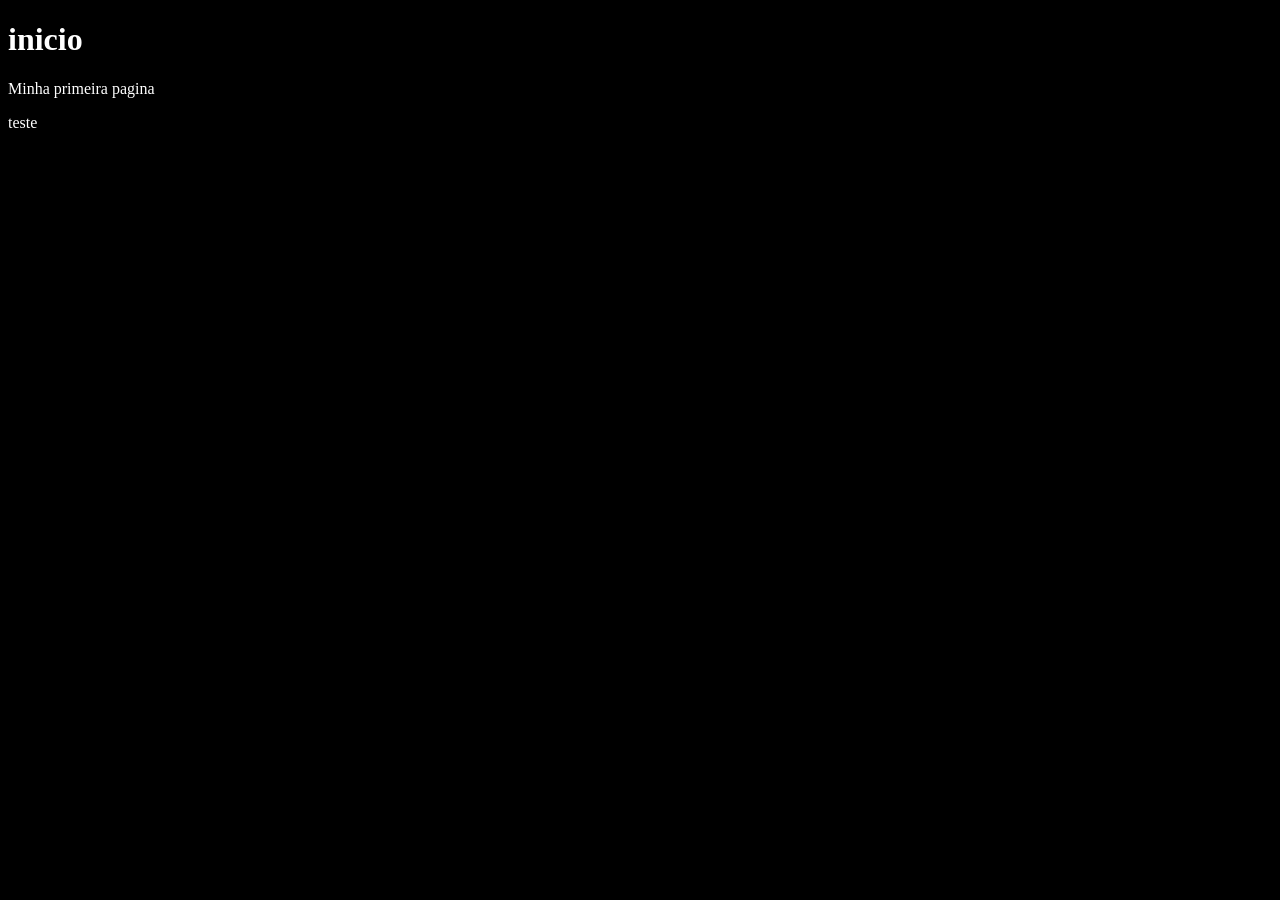
==== index.html @ ad2ea800 "Criando estrutura html e de pastas de css, img e js" ====
<!DOCTYPE html>
<html lang="pt-BR">
<head>
    <metas charset="UTF-8">
    <metas http-equiv="X-UA-compatible" content="IE=edge">
    <metas nome="viewport" content="width=device-width, initial-scale=1.0">
    <link rel="stylesheet" href="assets/css/estilo.css">
    <title>Pagina Inicial</title>
</head>
<body>
    <h1>inicio</h1>
    <p>Minha primeira pagina</p>
    <p>teste</p>
    <script src="assets/js/App.js"></script>
</body>
</html>
---- assets/css/estilo.css ----
{
    padding :0;
    margin: 0;
    box-sizing: border-box
}

body {
    background-color: black ;;
    color: white;
    font-size:16px;
}
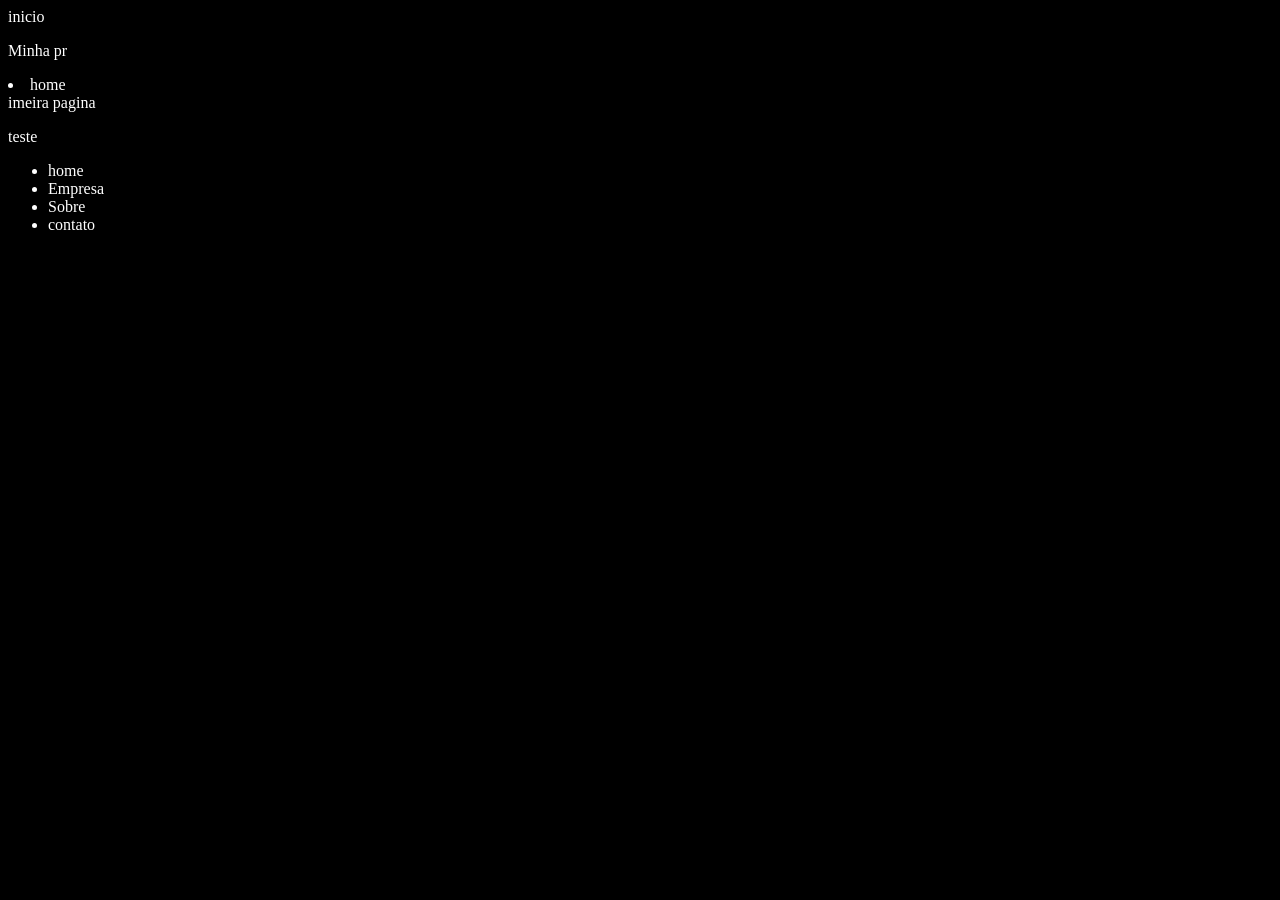
==== commit 2d05ede0: "Adicionando o header e nav no index.html" ====
--- a/index.html
+++ b/index.html
@@ -8,9 +8,21 @@
     <title>Pagina Inicial</title>
 </head>
 <body>
-    <h1>inicio</h1>
-    <p>Minha primeira pagina</p>
-    <p>teste</p>
-    <script src="assets/js/App.js"></script>
+    <header
+        <h1>inicio</h1>
+        <p>Minha pr <li>home</li>
+        </ul>imeira pagina</p>
+        <p>teste</p> 
+    <header>
+    <nav>
+        <ul>
+            <li>home</li>
+            <li>Empresa</li>
+            <li>Sobre</li>
+            <li>contato</li>
+        </ul>
+    </nav>
+        <script src="assets/js/App.js"></script>
+
 </body>
 </html>
--- a/assets/css/estilo.css
+++ b/assets/css/estilo.css
@@ -1,5 +1,5 @@
 {
-    padding :0;
+    padding: 0;
     margin: 0;
     box-sizing: border-box
 }
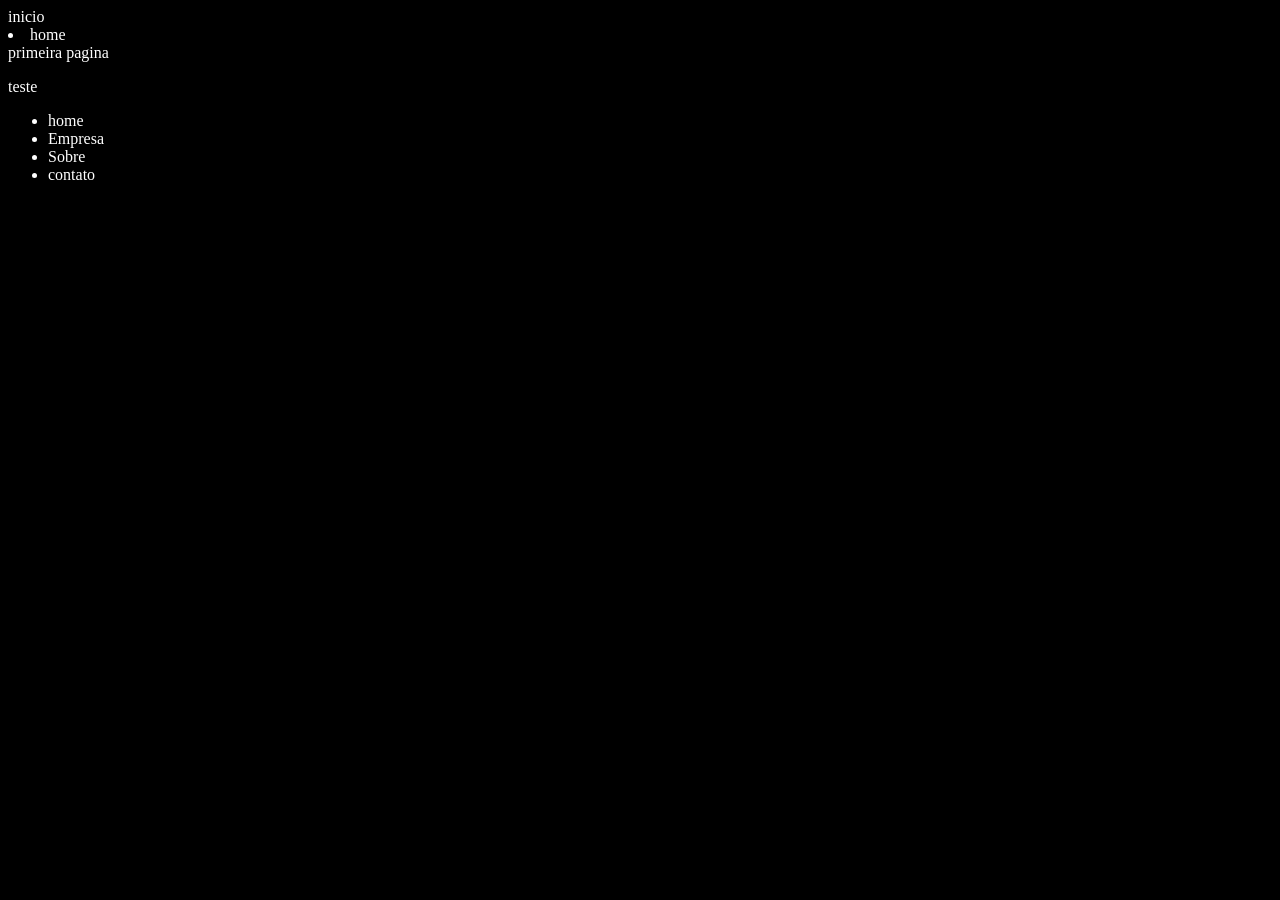
==== commit 5682d2ad: "Arrumando aqui" ====
--- a/index.html
+++ b/index.html
@@ -10,8 +10,8 @@
 <body>
     <header
         <h1>inicio</h1>
-        <p>Minha pr <li>home</li>
-        </ul>imeira pagina</p>
+        <li>home</li>
+        </ul>primeira pagina</ul>
         <p>teste</p> 
     <header>
     <nav>
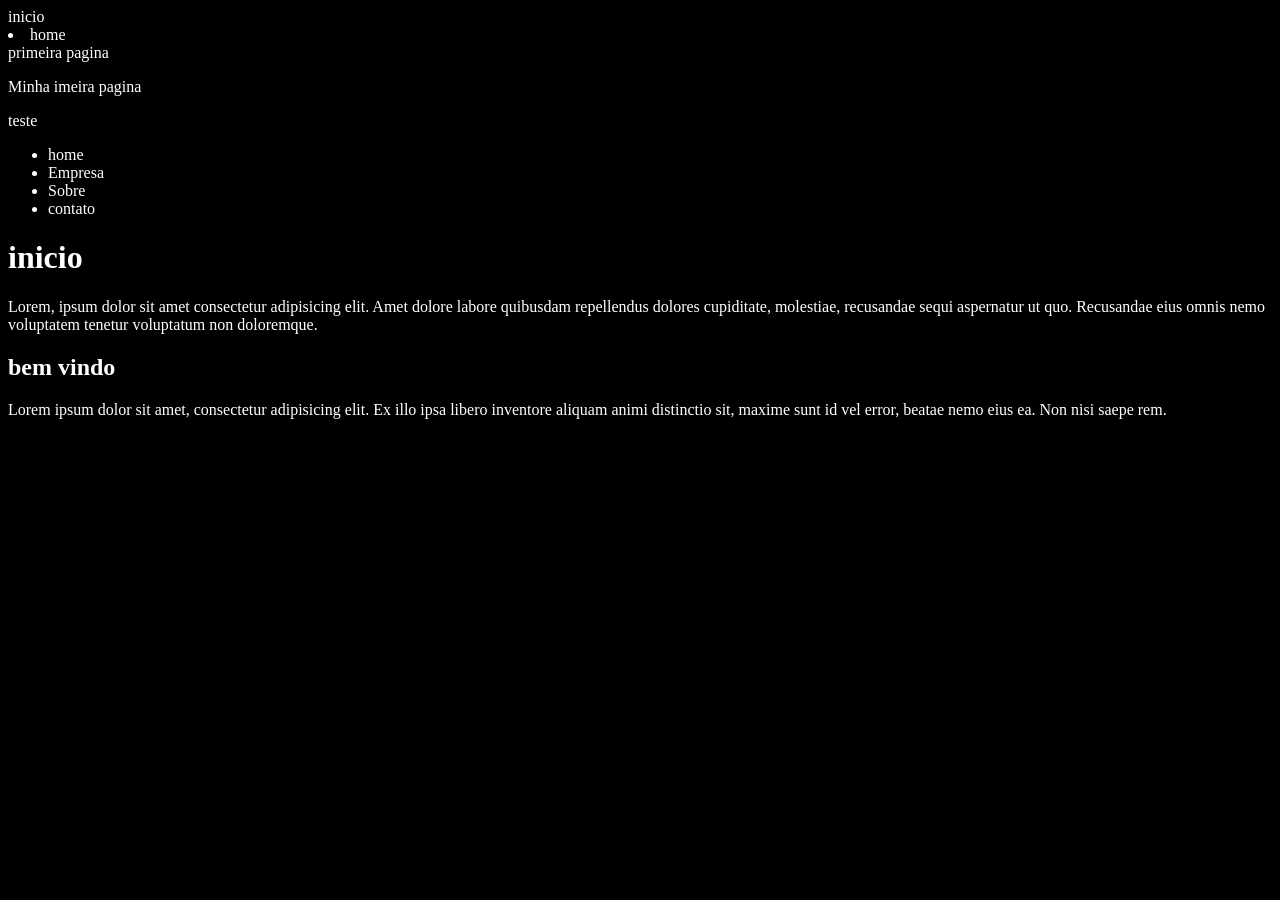
==== commit 8fce8436: "Alterando index.html" ====
--- a/index.html
+++ b/index.html
@@ -9,9 +9,12 @@
 </head>
 <body>
     <header
+ HEAD
+ HEAD
         <h1>inicio</h1>
         <li>home</li>
         </ul>primeira pagina</ul>
+        <p>Minha imeira pagina</p>
         <p>teste</p> 
     <header>
     <nav>
@@ -22,6 +25,14 @@
             <li>contato</li>
         </ul>
     </nav>
+    <h1>inicio</h1>
+    <p>Lorem, ipsum dolor sit amet consectetur adipisicing elit. Amet dolore labore quibusdam repellendus dolores cupiditate, molestiae, recusandae sequi aspernatur ut quo. Recusandae eius omnis nemo voluptatem tenetur voluptatum non doloremque.
+
+    </p>
+    <h2>bem vindo</h2>
+    <p>Lorem ipsum dolor sit amet, consectetur adipisicing elit. Ex illo ipsa libero inventore aliquam animi distinctio sit, maxime sunt id vel error, beatae nemo eius ea. Non nisi saepe rem.
+
+    </p>
         <script src="assets/js/App.js"></script>
 
 </body>
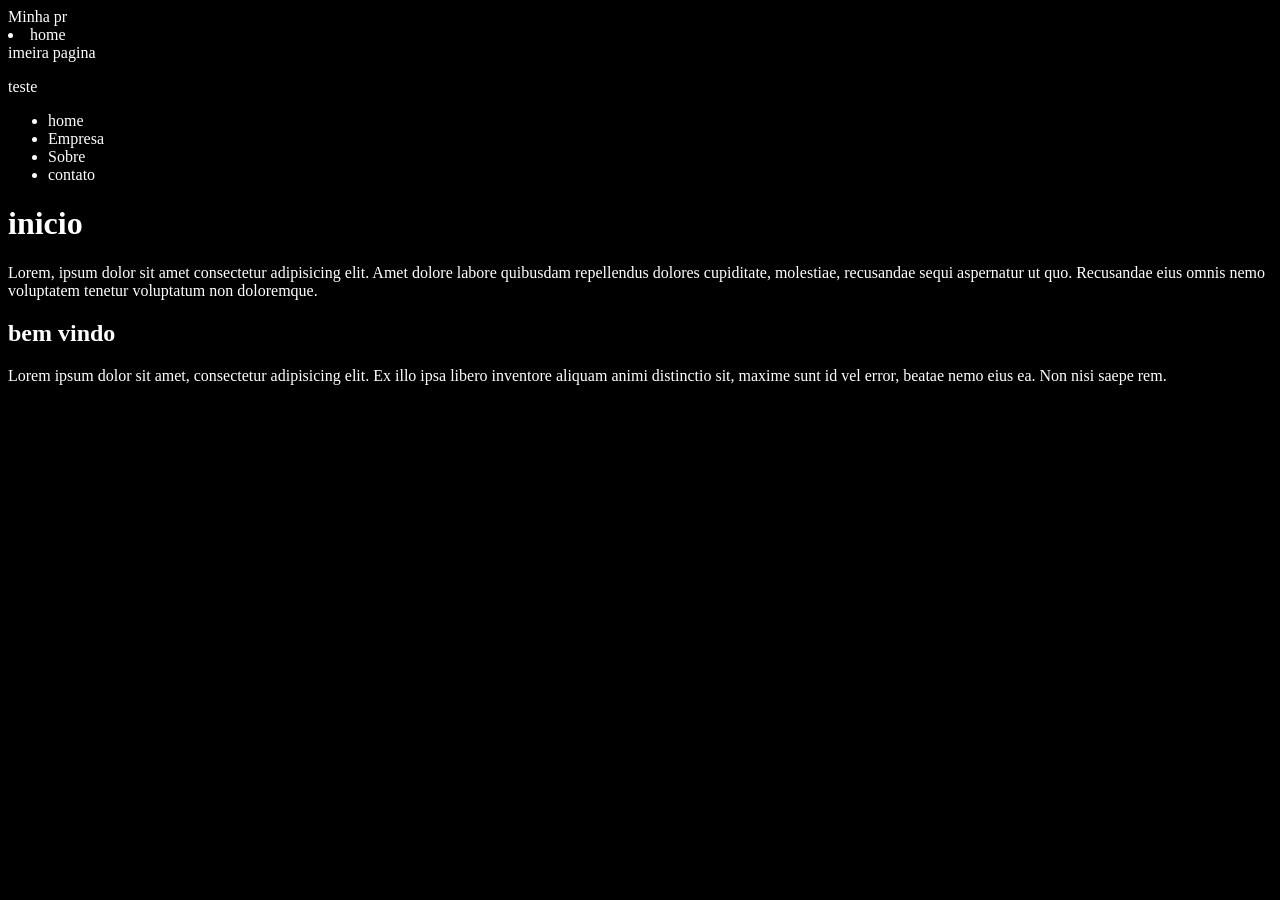
==== commit 0f4d27ed: "Alterando index.html" ====
--- a/index.html
+++ b/index.html
@@ -9,12 +9,8 @@
 </head>
 <body>
     <header
- HEAD
- HEAD
-        <h1>inicio</h1>
-        <li>home</li>
-        </ul>primeira pagina</ul>
-        <p>Minha imeira pagina</p>
+        <p>Minha pr <li>home</li>
+        </ul>imeira pagina</p>
         <p>teste</p> 
     <header>
     <nav>
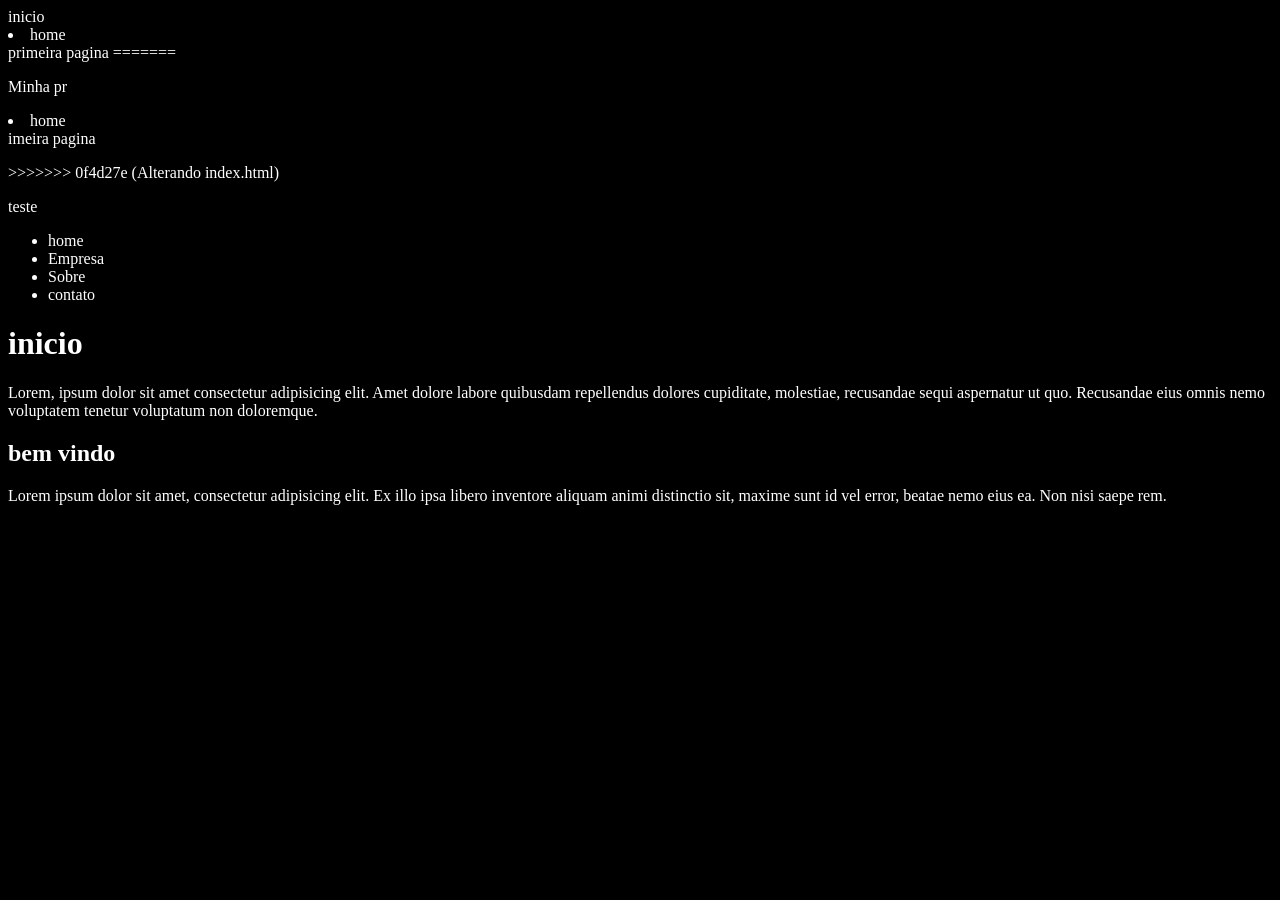
==== commit ab606cb7: "Alterando index.html" ====
--- a/index.html
+++ b/index.html
@@ -9,8 +9,14 @@
 </head>
 <body>
     <header
+<<<<<<< HEAD
+        <h1>inicio</h1>
+        <li>home</li>
+        </ul>primeira pagina</ul>
+=======
         <p>Minha pr <li>home</li>
         </ul>imeira pagina</p>
+>>>>>>> 0f4d27e (Alterando index.html)
         <p>teste</p> 
     <header>
     <nav>
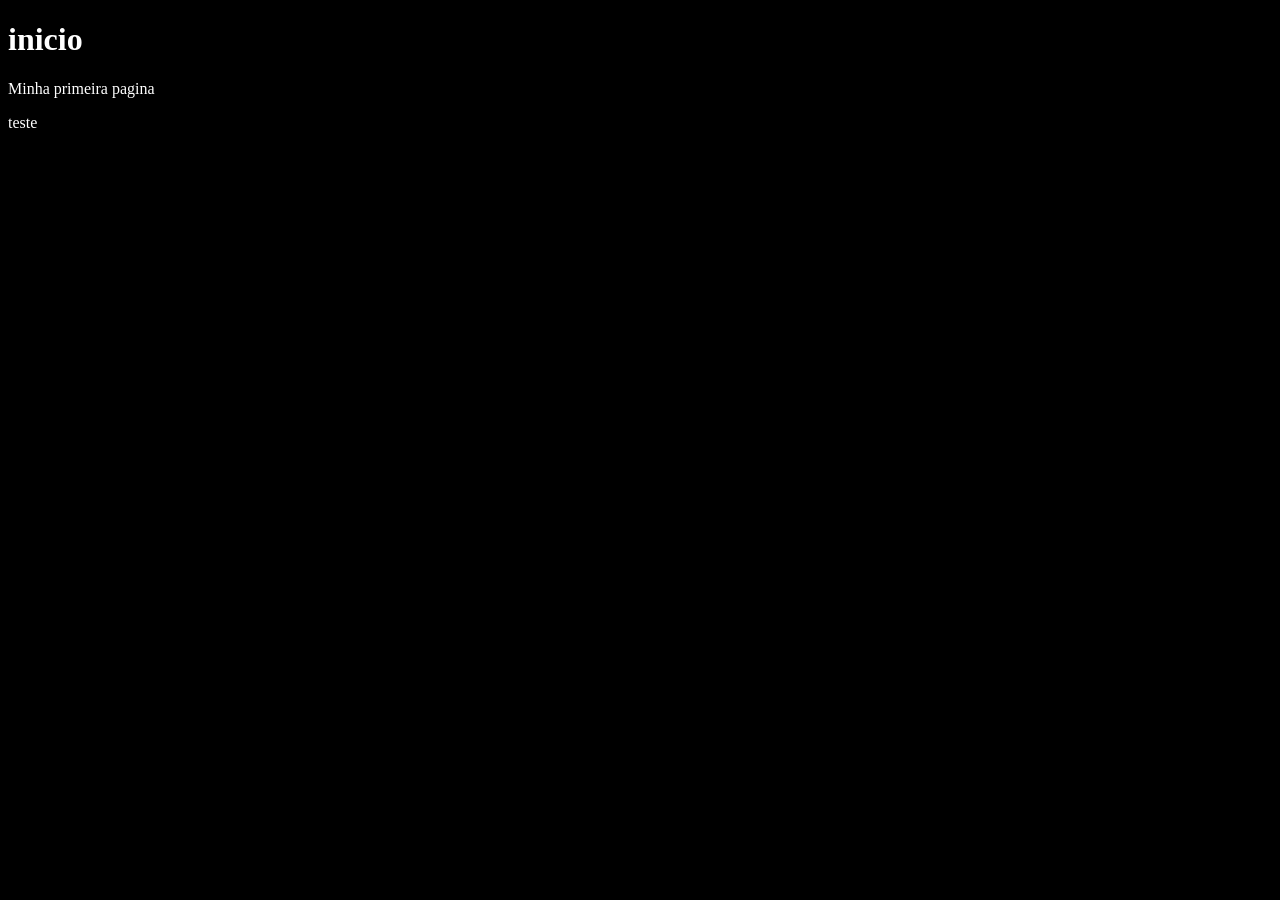
==== commit cdc707c7: "Ajustando index.html" ====
--- a/index.html
+++ b/index.html
@@ -8,34 +8,9 @@
     <title>Pagina Inicial</title>
 </head>
 <body>
-    <header
-<<<<<<< HEAD
-        <h1>inicio</h1>
-        <li>home</li>
-        </ul>primeira pagina</ul>
-=======
-        <p>Minha pr <li>home</li>
-        </ul>imeira pagina</p>
->>>>>>> 0f4d27e (Alterando index.html)
-        <p>teste</p> 
-    <header>
-    <nav>
-        <ul>
-            <li>home</li>
-            <li>Empresa</li>
-            <li>Sobre</li>
-            <li>contato</li>
-        </ul>
-    </nav>
     <h1>inicio</h1>
-    <p>Lorem, ipsum dolor sit amet consectetur adipisicing elit. Amet dolore labore quibusdam repellendus dolores cupiditate, molestiae, recusandae sequi aspernatur ut quo. Recusandae eius omnis nemo voluptatem tenetur voluptatum non doloremque.
-
-    </p>
-    <h2>bem vindo</h2>
-    <p>Lorem ipsum dolor sit amet, consectetur adipisicing elit. Ex illo ipsa libero inventore aliquam animi distinctio sit, maxime sunt id vel error, beatae nemo eius ea. Non nisi saepe rem.
-
-    </p>
-        <script src="assets/js/App.js"></script>
-
+    <p>Minha primeira pagina</p>
+    <p>teste</p>
+    <script src="assets/js/App.js"></script>
 </body>
 </html>
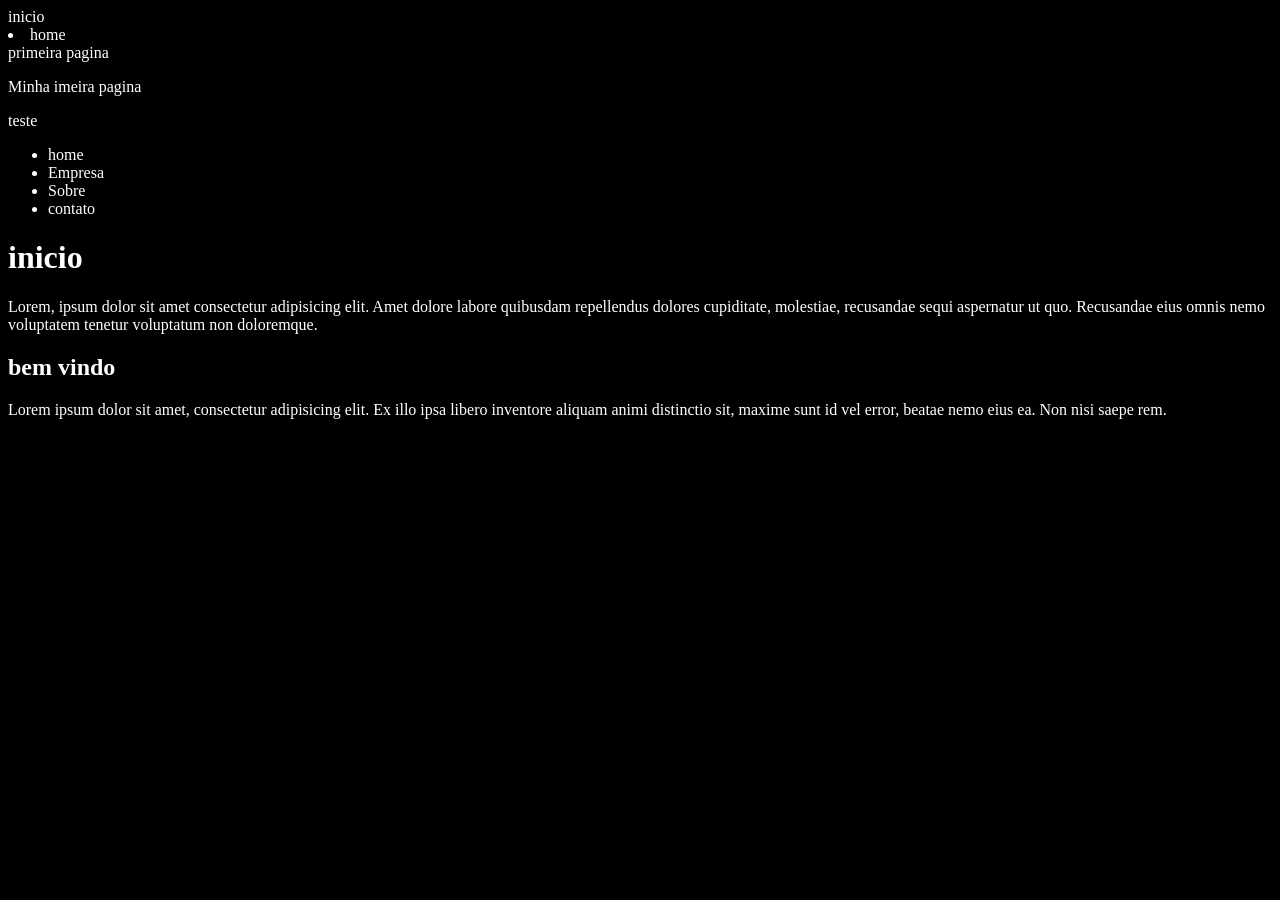
==== commit 7b7f2ef8: "ajuste de erro" ====
--- a/index.html
+++ b/index.html
@@ -8,9 +8,32 @@
     <title>Pagina Inicial</title>
 </head>
 <body>
+    <header
+ HEAD
+ HEAD
+        <h1>inicio</h1>
+        <li>home</li>
+        </ul>primeira pagina</ul>
+        <p>Minha imeira pagina</p>
+        <p>teste</p> 
+    <header>
+    <nav>
+        <ul>
+            <li>home</li>
+            <li>Empresa</li>
+            <li>Sobre</li>
+            <li>contato</li>
+        </ul>
+    </nav>
     <h1>inicio</h1>
-    <p>Minha primeira pagina</p>
-    <p>teste</p>
+    <p>Lorem, ipsum dolor sit amet consectetur adipisicing elit. Amet dolore labore quibusdam repellendus dolores cupiditate, molestiae, recusandae sequi aspernatur ut quo. Recusandae eius omnis nemo voluptatem tenetur voluptatum non doloremque.
+
+    </p>
+    <h2>bem vindo</h2>
+    <p>Lorem ipsum dolor sit amet, consectetur adipisicing elit. Ex illo ipsa libero inventore aliquam animi distinctio sit, maxime sunt id vel error, beatae nemo eius ea. Non nisi saepe rem.
+
+    </p>
     <script src="assets/js/App.js"></script>
+
 </body>
 </html>
